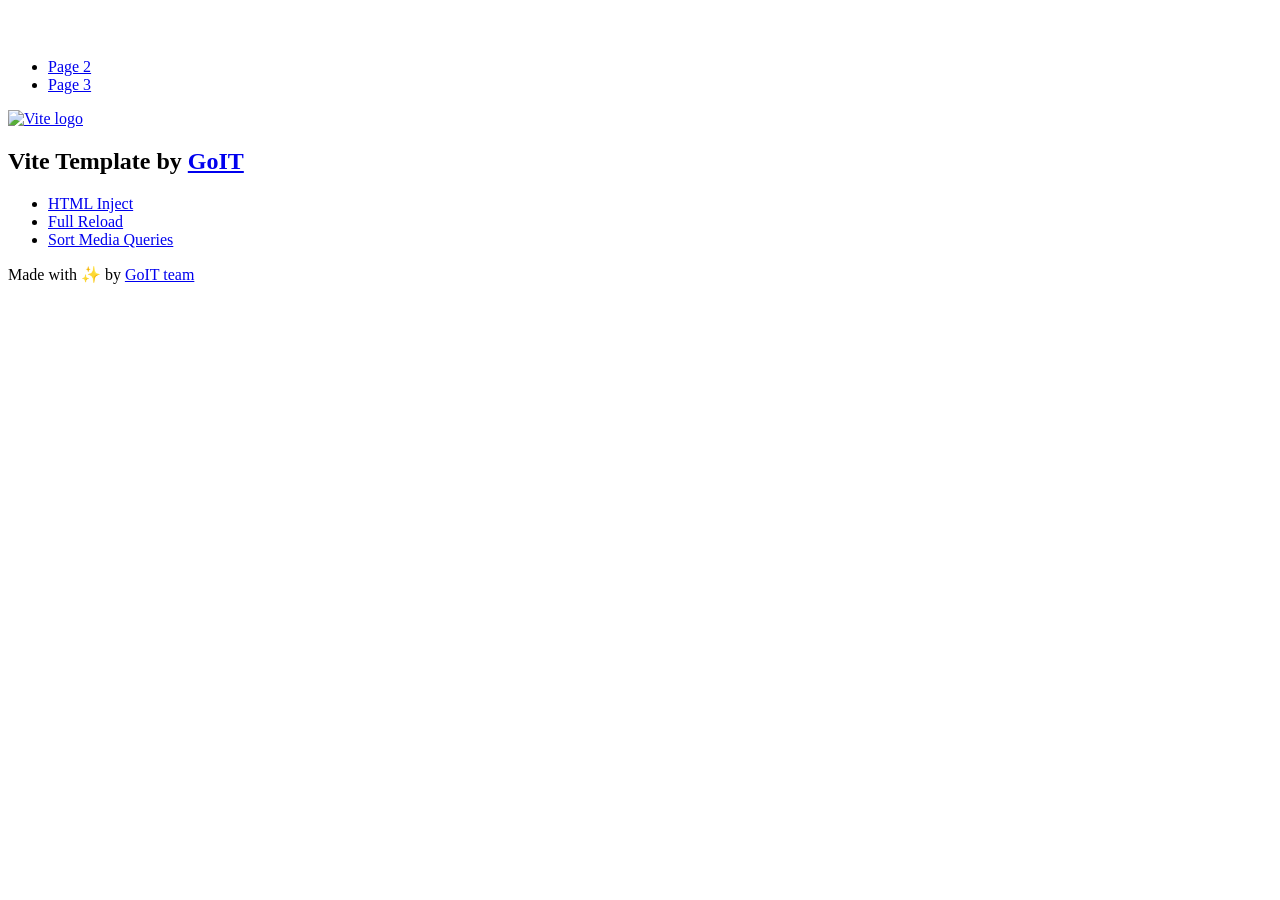
==== index.html @ e643bdde "Initialize gh-pages" ====
<!DOCTYPE html>
<html lang="en">
  <head>
    <meta charset="UTF-8" />
    <link rel="icon" type="image/svg+xml" href="/vanilla-app-template/favicon.svg" />
    <meta name="viewport" content="width=device-width, initial-scale=1.0" />
    <title>Vanilla App Template</title>
    <script type="module" crossorigin src="/vanilla-app-template/index.js"></script>
    <link rel="stylesheet" crossorigin href="/vanilla-app-template/assets/styles-DvPDDfy5.css">
  </head>
  <body>
    <header class="header">
  <div class="container">
    <nav class="nav">
      <a class="nav-logo" href="./index.html" aria-label="Site logo">
        <svg class="nav-logo-icon" width="100" height="30">
          <use href="/vanilla-app-template/assets/sprite-E8vg0sBb.svg#logo"></use>
        </svg>
      </a>
      <ul class="nav-list">
        <li class="nav-item">
          <a class="nav-link {=$highlight-act}" href="./page-2.html">Page 2</a>
        </li>
        <li class="nav-item">
          <a class="nav-link {=$highlight-curr}" href="./page-3.html">Page 3</a>
        </li>
      </ul>
    </nav>
  </div>
</header>


    <main>
      <!-- Loads the specified .html file -->
      <section class="vite-promo">
  <div class="container">
    <div class="vite-promo-thumb">
      <a
        class="vite-promo-link"
        href="https://vitejs.dev/"
        target="_blank"
        rel="noopener noreferrer"
        aria-label="Link to Vite official website"
        title="Vite.js  build tool"
      >
        <!-- Path to images as from index.html file -->
        <img
          class="pic"
          src="/vanilla-app-template/assets/vite-logo-9o_aqrTe.png"
          alt="Vite logo"
          width="640"
          height="640"
        />
      </a>
    </div>
    <h1 class="main-title">
      <span class="main-title-gradient">Vite</span>
      Template by
      <a
        class="main-title-link"
        href="https://github.com/goitacademy/vanilla-app-template"
        target="_blank"
        rel="noopener noreferrer"
      >
        GoIT
      </a>
    </h1>
  </div>
</section>

      <article class="badges">
  <div class="container">
    <ul class="badges-list">
      <li class="badges-item">
        <a
          class="badges-link"
          href="https://www.npmjs.com/package/vite-plugin-html-inject"
          target="_blank"
          rel="noopener noreferrer"
        >
          HTML Inject
        </a>
      </li>
      <li class="badges-item">
        <a
          class="badges-link"
          href="https://www.npmjs.com/package/vite-plugin-full-reload"
          target="_blank"
          rel="noopener noreferrer"
        >
          Full Reload
        </a>
      </li>
      <li class="badges-item">
        <a
          class="badges-link"
          href="https://www.npmjs.com/package/postcss-sort-media-queries"
          target="_blank"
          rel="noopener noreferrer"
        >
          Sort Media Queries
        </a>
      </li>
    </ul>
  </div>
</article>

    </main>

    <footer class="footer">
  <div class="container">
    <p class="footer-desc">
      Made with ✨ by
      <a
        class="footer-link"
        href="https://goit.global/ua/"
        target="_blank"
        rel="noopener noreferrer"
      >
        GoIT team
      </a>
    </p>
  </div>
</footer>


  </body>
</html>
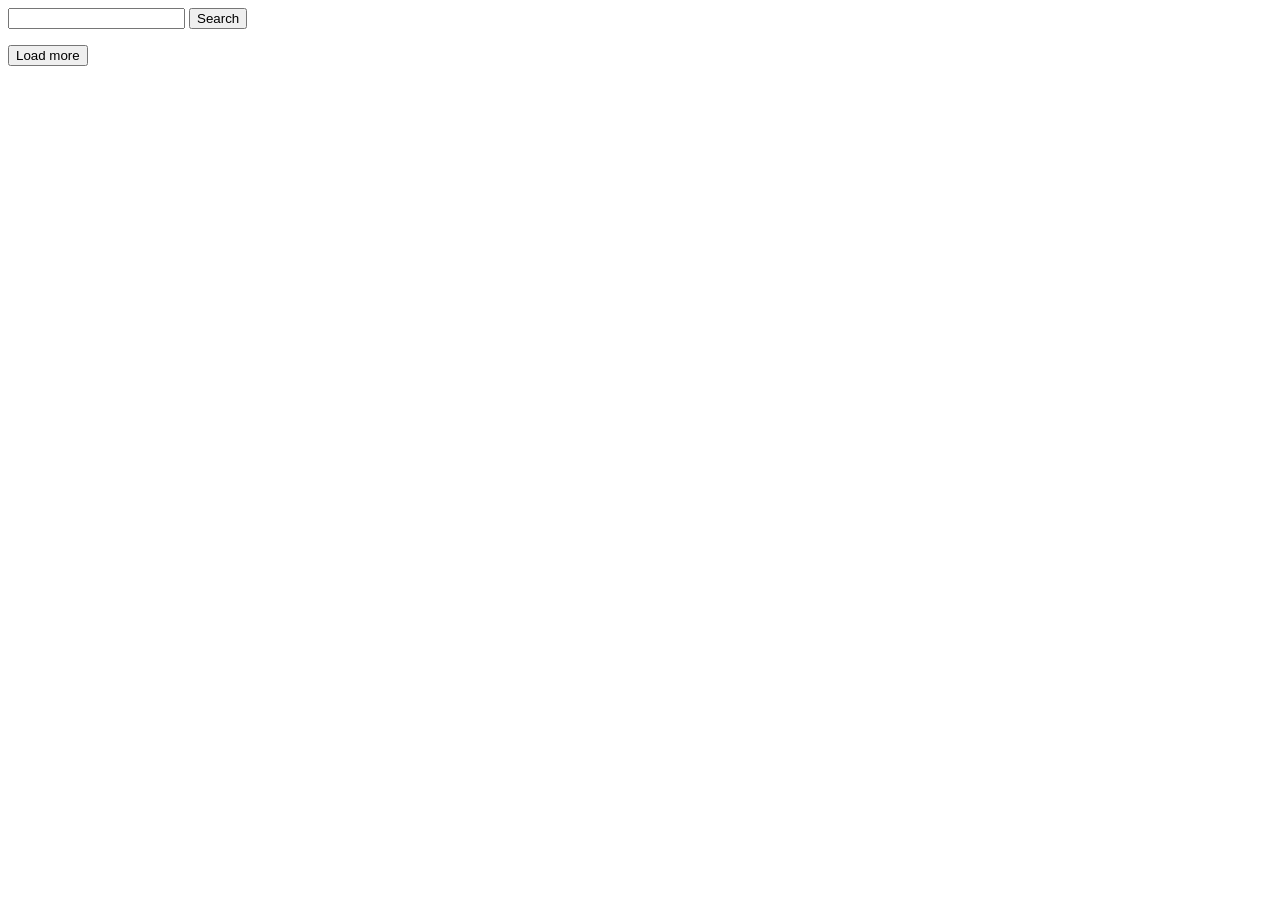
==== commit 7301f5b3: "Deploying to gh-pages from @ ruslan777lukas/goit-js-hw-12@b5a4c673c66cb54cd9cf430851279169eaac19f9 🚀" ====
--- a/index.html
+++ b/index.html
@@ -2,127 +2,24 @@
 <html lang="en">
   <head>
     <meta charset="UTF-8" />
-    <link rel="icon" type="image/svg+xml" href="/vanilla-app-template/favicon.svg" />
+    <link rel="icon" type="image/svg+xml" href="/favicon.svg" />
     <meta name="viewport" content="width=device-width, initial-scale=1.0" />
-    <title>Vanilla App Template</title>
-    <script type="module" crossorigin src="/vanilla-app-template/index.js"></script>
-    <link rel="stylesheet" crossorigin href="/vanilla-app-template/assets/styles-DvPDDfy5.css">
+    <title>HOME WORK 12</title>
+    <script type="module" crossorigin src="/goit-js-hw-12/index.js"></script>
+    <link rel="modulepreload" crossorigin href="/goit-js-hw-12/assets/vendor-DtRopbQG.js">
+    <link rel="stylesheet" crossorigin href="/goit-js-hw-12/assets/vendor-DumFYO8Z.css">
+    <link rel="stylesheet" crossorigin href="/goit-js-hw-12/assets/index-BM5cTjna.css">
   </head>
   <body>
-    <header class="header">
-  <div class="container">
-    <nav class="nav">
-      <a class="nav-logo" href="./index.html" aria-label="Site logo">
-        <svg class="nav-logo-icon" width="100" height="30">
-          <use href="/vanilla-app-template/assets/sprite-E8vg0sBb.svg#logo"></use>
-        </svg>
-      </a>
-      <ul class="nav-list">
-        <li class="nav-item">
-          <a class="nav-link {=$highlight-act}" href="./page-2.html">Page 2</a>
-        </li>
-        <li class="nav-item">
-          <a class="nav-link {=$highlight-curr}" href="./page-3.html">Page 3</a>
-        </li>
-      </ul>
-    </nav>
-  </div>
-</header>
+    <form class="form">
+      <input type="text" name="search" required />
+      <button class="form-btn" type="submit">Search</button>
+    </form>
 
+    <ul class="gallery"></ul>
 
-    <main>
-      <!-- Loads the specified .html file -->
-      <section class="vite-promo">
-  <div class="container">
-    <div class="vite-promo-thumb">
-      <a
-        class="vite-promo-link"
-        href="https://vitejs.dev/"
-        target="_blank"
-        rel="noopener noreferrer"
-        aria-label="Link to Vite official website"
-        title="Vite.js  build tool"
-      >
-        <!-- Path to images as from index.html file -->
-        <img
-          class="pic"
-          src="/vanilla-app-template/assets/vite-logo-9o_aqrTe.png"
-          alt="Vite logo"
-          width="640"
-          height="640"
-        />
-      </a>
-    </div>
-    <h1 class="main-title">
-      <span class="main-title-gradient">Vite</span>
-      Template by
-      <a
-        class="main-title-link"
-        href="https://github.com/goitacademy/vanilla-app-template"
-        target="_blank"
-        rel="noopener noreferrer"
-      >
-        GoIT
-      </a>
-    </h1>
-  </div>
-</section>
-
-      <article class="badges">
-  <div class="container">
-    <ul class="badges-list">
-      <li class="badges-item">
-        <a
-          class="badges-link"
-          href="https://www.npmjs.com/package/vite-plugin-html-inject"
-          target="_blank"
-          rel="noopener noreferrer"
-        >
-          HTML Inject
-        </a>
-      </li>
-      <li class="badges-item">
-        <a
-          class="badges-link"
-          href="https://www.npmjs.com/package/vite-plugin-full-reload"
-          target="_blank"
-          rel="noopener noreferrer"
-        >
-          Full Reload
-        </a>
-      </li>
-      <li class="badges-item">
-        <a
-          class="badges-link"
-          href="https://www.npmjs.com/package/postcss-sort-media-queries"
-          target="_blank"
-          rel="noopener noreferrer"
-        >
-          Sort Media Queries
-        </a>
-      </li>
-    </ul>
-  </div>
-</article>
-
-    </main>
-
-    <footer class="footer">
-  <div class="container">
-    <p class="footer-desc">
-      Made with ✨ by
-      <a
-        class="footer-link"
-        href="https://goit.global/ua/"
-        target="_blank"
-        rel="noopener noreferrer"
-      >
-        GoIT team
-      </a>
-    </p>
-  </div>
-</footer>
-
+    <button class="gallery-btn" type="button">Load more</button>
+    <div class="loader hidden"></div>
 
   </body>
 </html>
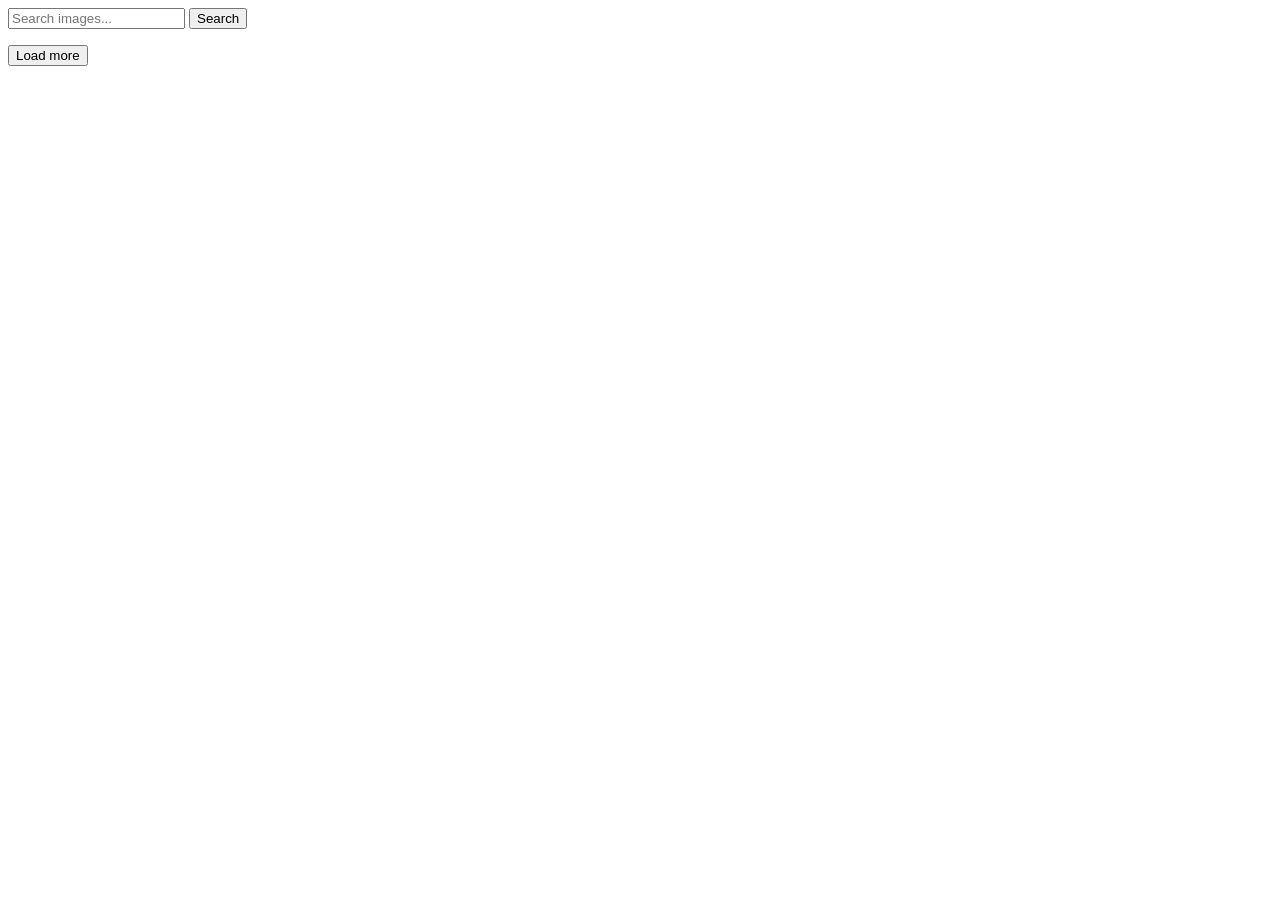
==== commit 55434d09: "Deploying to gh-pages from @ ruslan777lukas/goit-js-hw-12@013d17f36a96842f55a3e8cfca3fa0b71929e232 🚀" ====
--- a/index.html
+++ b/index.html
@@ -8,11 +8,16 @@
     <script type="module" crossorigin src="/goit-js-hw-12/index.js"></script>
     <link rel="modulepreload" crossorigin href="/goit-js-hw-12/assets/vendor-DtRopbQG.js">
     <link rel="stylesheet" crossorigin href="/goit-js-hw-12/assets/vendor-DumFYO8Z.css">
-    <link rel="stylesheet" crossorigin href="/goit-js-hw-12/assets/index-BM5cTjna.css">
+    <link rel="stylesheet" crossorigin href="/goit-js-hw-12/assets/index-Eu9uOQs3.css">
   </head>
   <body>
     <form class="form">
-      <input type="text" name="search" required />
+      <input
+        type="text"
+        name="search"
+        required
+        placeholder="Search images..."
+      />
       <button class="form-btn" type="submit">Search</button>
     </form>
 
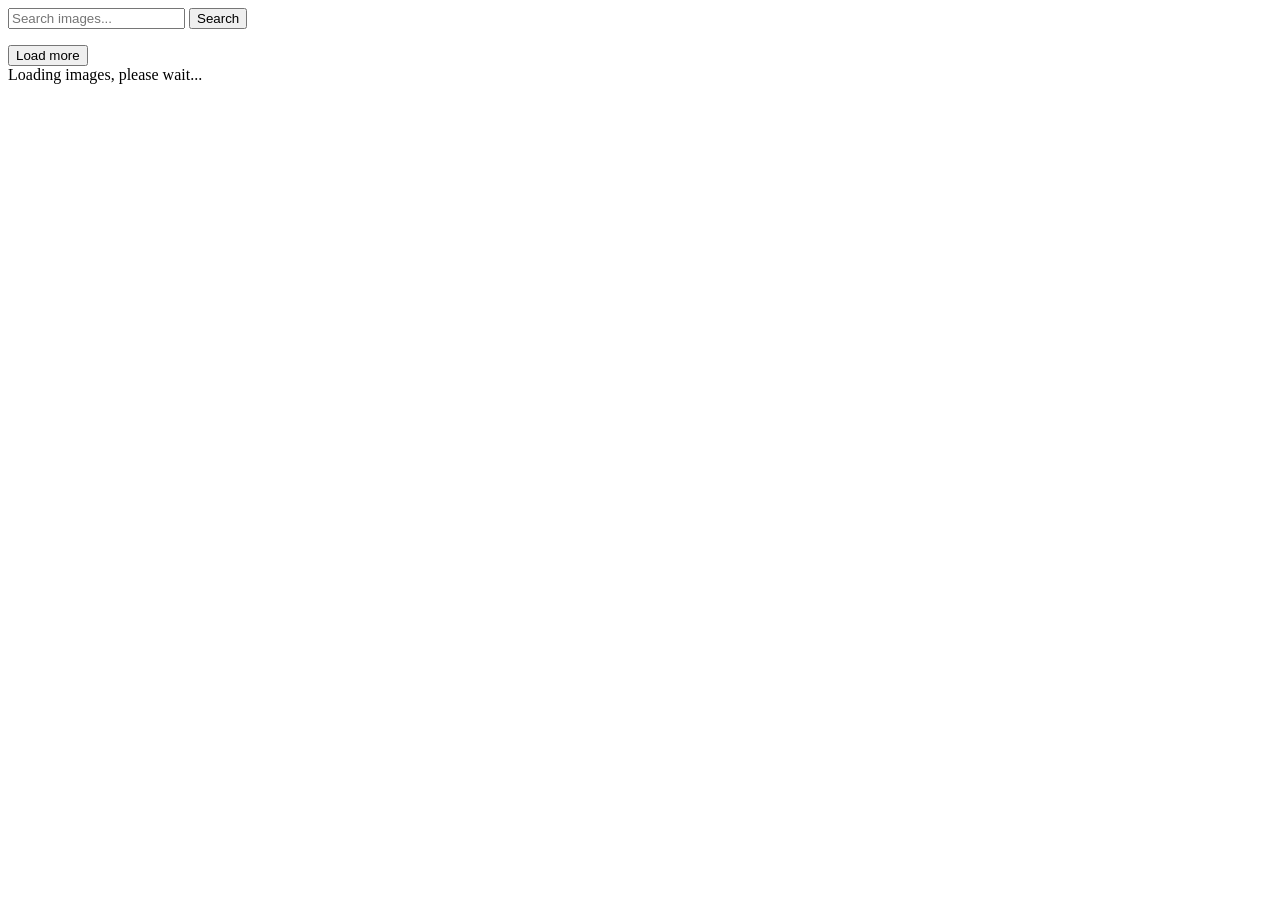
==== commit 941166e3: "Deploying to gh-pages from @ ruslan777lukas/goit-js-hw-12@1a85e38348f1c044dd778238713c084d26fac6fc 🚀" ====
--- a/index.html
+++ b/index.html
@@ -8,7 +8,7 @@
     <script type="module" crossorigin src="/goit-js-hw-12/index.js"></script>
     <link rel="modulepreload" crossorigin href="/goit-js-hw-12/assets/vendor-DtRopbQG.js">
     <link rel="stylesheet" crossorigin href="/goit-js-hw-12/assets/vendor-DumFYO8Z.css">
-    <link rel="stylesheet" crossorigin href="/goit-js-hw-12/assets/index-Eu9uOQs3.css">
+    <link rel="stylesheet" crossorigin href="/goit-js-hw-12/assets/index-1SGxa4cZ.css">
   </head>
   <body>
     <form class="form">
@@ -24,7 +24,7 @@
     <ul class="gallery"></ul>
 
     <button class="gallery-btn" type="button">Load more</button>
-    <div class="loader hidden"></div>
+    <div class="loader hidden">Loading images, please wait...</div>
 
   </body>
 </html>
